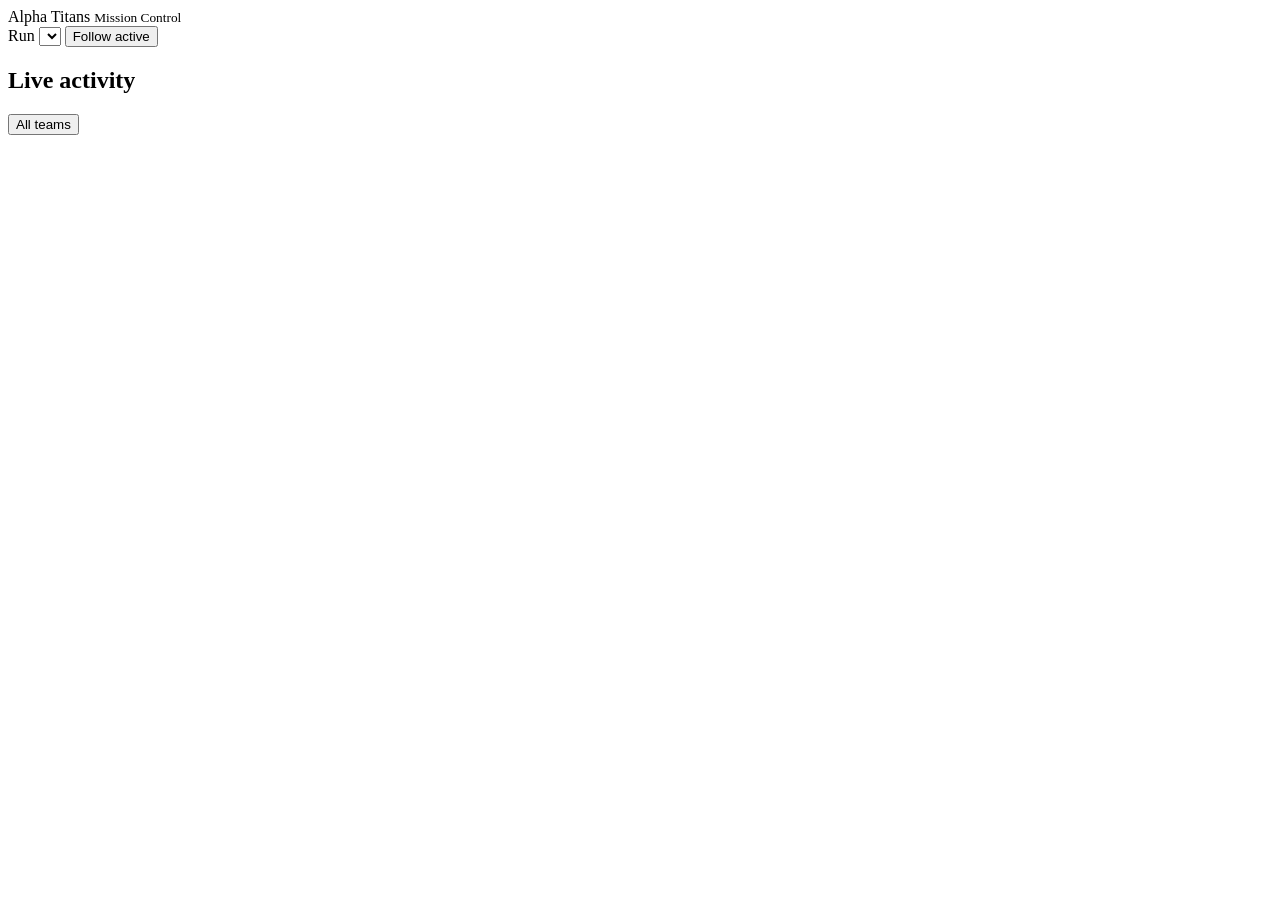
==== frontend/mission.html @ 177761d3 "feat: multi-agent teams, Visual Reviewer, data layers and channel lessons - Quality team: a Visual R" ====
<!doctype html>
<html lang="en">
<head>
<meta charset="utf-8">
<meta name="viewport" content="width=device-width, initial-scale=1">
<title>Alpha Titans · Mission Control</title>
<meta name="description" content="Which agent is working now, and what it is doing.">
<meta name="theme-color" content="#07080C">
<link rel="stylesheet" href="/static/styles.css?v=5">
<link rel="stylesheet" href="/static/studio.css?v=25">
<link rel="stylesheet" href="/static/mission.css?v=4">
</head>
<body class="mc">
<div class="mc-shell">

  <header class="mc-top">
    <div class="mc-brand">Alpha Titans <small>Mission Control</small></div>
    <span id="mcJobState"></span>
    <div id="mcTotals" class="mc-totals" aria-label="Totals for this run"></div>
    <div class="mc-pick">
      <label for="mcJob">Run</label>
      <select id="mcJob" aria-label="Choose a run"></select>
      <button id="mcFollow" class="mc-btn" type="button" aria-pressed="true"
              title="Keep the team room on the team that is working">Follow active</button>
    </div>
  </header>

  <section id="mcChief" class="mc-chief" aria-label="Chief"></section>

  <div class="mc-grid">
    <div>
      <section id="mcFlow" class="mc-flow" aria-label="The nine teams"></section>
      <section id="mcRoom" class="mc-room" aria-label="Team room"></section>
    </div>
    <aside class="mc-feed" aria-label="Live activity">
      <div class="mc-feed-h">
        <h2>Live activity</h2>
        <button id="mcScope" class="mc-btn" type="button"
                title="Show every team or only the selected one">All teams</button>
      </div>
      <ul id="mcLog" class="mc-log"></ul>
    </aside>
  </div>

</div>
<script type="module" src="/static/mission.js?v=6"></script>
</body>
</html>
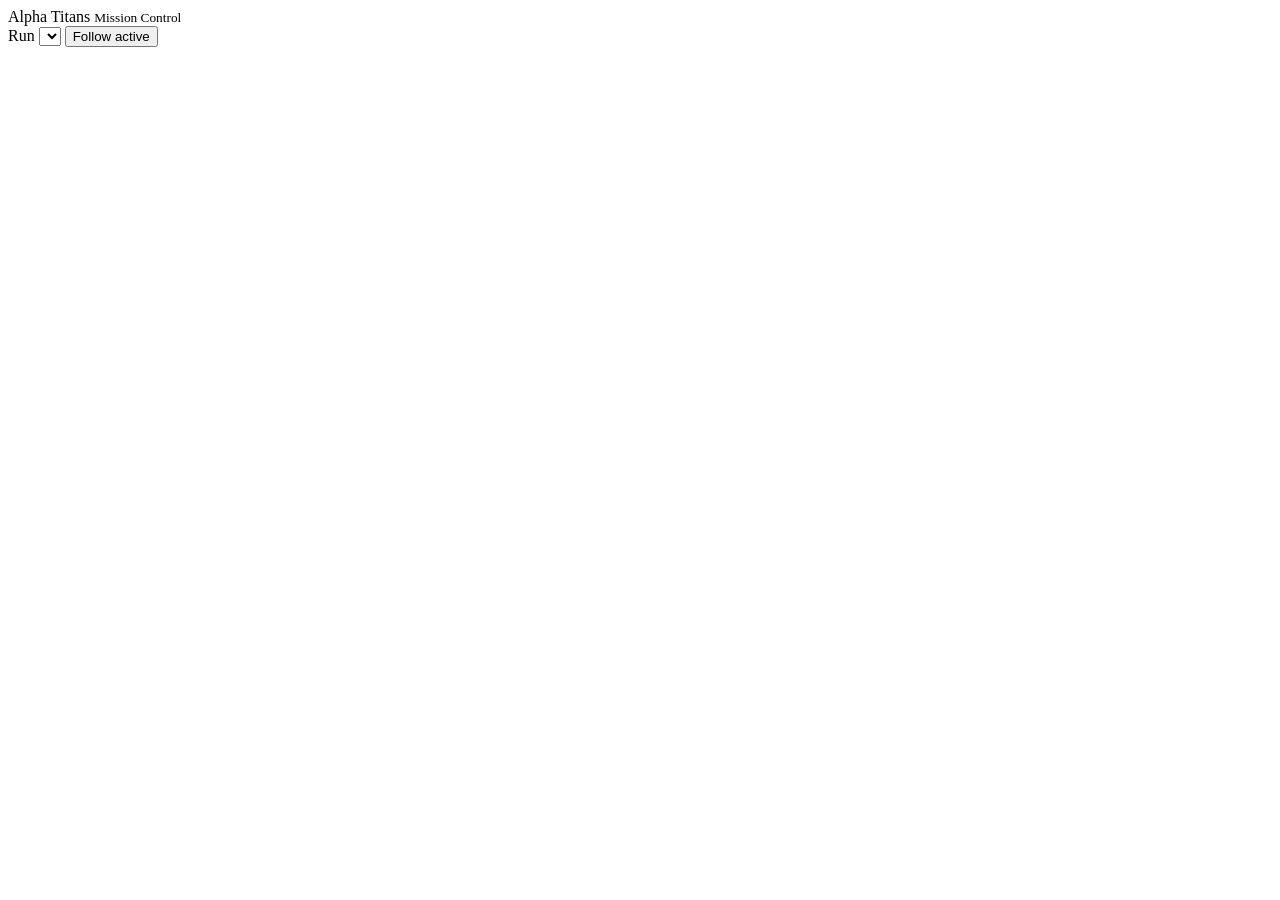
==== commit 67e202a2: "feat: learning from what videos are, clearer agent screens, overview PDF - Data Layers grow to eight" ====
--- a/frontend/mission.html
+++ b/frontend/mission.html
@@ -8,7 +8,7 @@
 <meta name="theme-color" content="#07080C">
 <link rel="stylesheet" href="/static/styles.css?v=5">
 <link rel="stylesheet" href="/static/studio.css?v=25">
-<link rel="stylesheet" href="/static/mission.css?v=4">
+<link rel="stylesheet" href="/static/mission.css?v=8">
 </head>
 <body class="mc">
 <div class="mc-shell">
@@ -21,28 +21,16 @@
       <label for="mcJob">Run</label>
       <select id="mcJob" aria-label="Choose a run"></select>
       <button id="mcFollow" class="mc-btn" type="button" aria-pressed="true"
-              title="Keep the team room on the team that is working">Follow active</button>
+              title="Keep the map on the team that is working">Follow active</button>
     </div>
   </header>
 
   <section id="mcChief" class="mc-chief" aria-label="Chief"></section>
 
-  <div class="mc-grid">
-    <div>
-      <section id="mcFlow" class="mc-flow" aria-label="The nine teams"></section>
-      <section id="mcRoom" class="mc-room" aria-label="Team room"></section>
-    </div>
-    <aside class="mc-feed" aria-label="Live activity">
-      <div class="mc-feed-h">
-        <h2>Live activity</h2>
-        <button id="mcScope" class="mc-btn" type="button"
-                title="Show every team or only the selected one">All teams</button>
-      </div>
-      <ul id="mcLog" class="mc-log"></ul>
-    </aside>
-  </div>
+  <section id="mcFlow" class="mc-flow" aria-label="The teams"></section>
+  <section id="mcRoom" class="mc-room" aria-label="Data Layers" hidden></section>
 
 </div>
-<script type="module" src="/static/mission.js?v=6"></script>
+<script type="module" src="/static/mission.js?v=11"></script>
 </body>
 </html>
